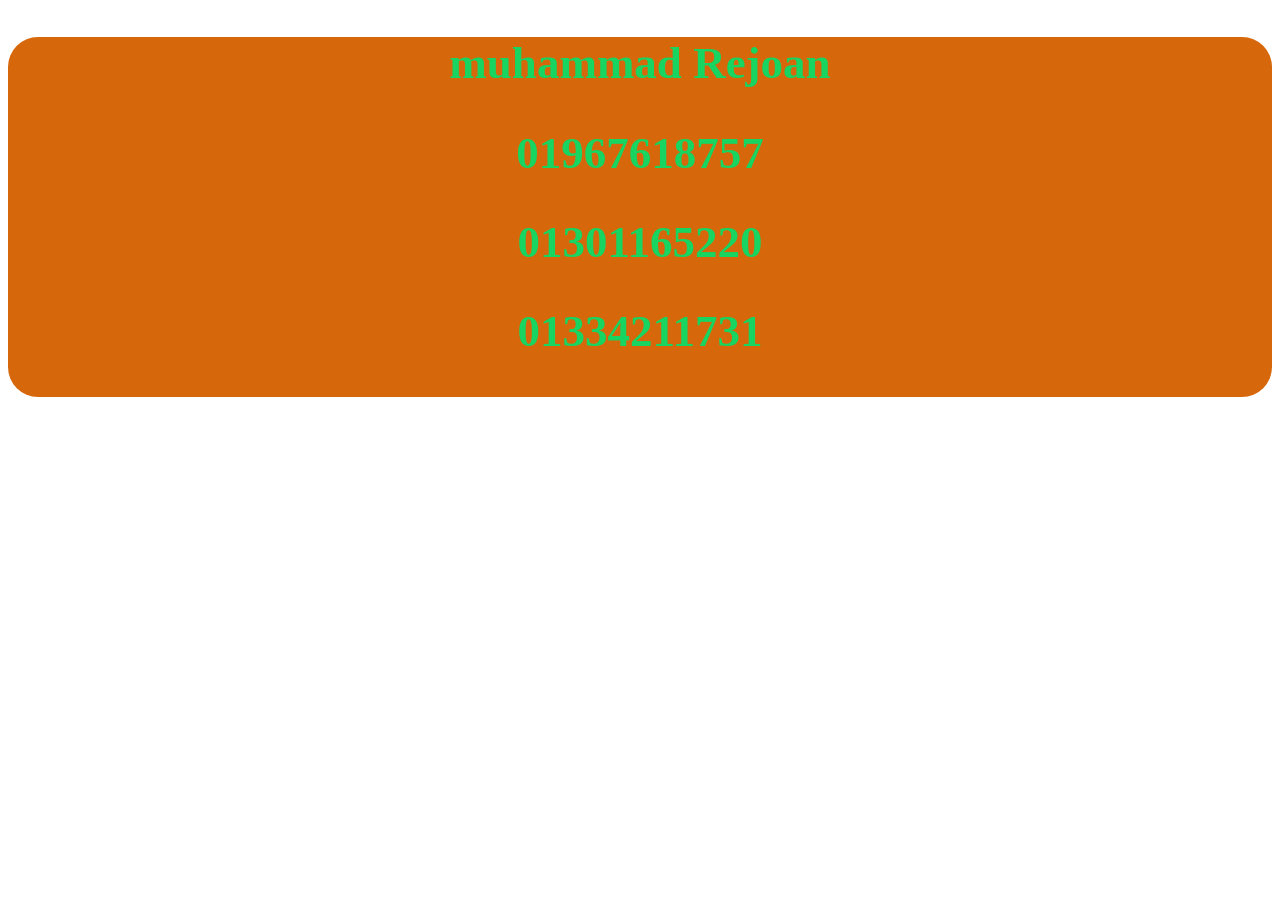
==== index.html @ ba29673e "fast" ====
<!DOCTYPE html>
<html lang="en">
<head>
    <meta charset="UTF-8">
    <meta name="viewport" content="width=device-width, initial-scale=1.0">
    <title>Document</title>  <link rel="stylesheet" href="index.html">
  <link rel="stylesheet" href="style.css">
</head>
<body>
   <div class="demo">
    <h2>muhammad Rejoan</h1>
   <h2>01967618757</h2>
<h2>01301165220</h2>
<h2>01334211731</h2>
</div>

</body>
</html>
---- style.css ----
.demo{
    color: rgb(24, 212, 96);
    
    text-align: center;
   font-size: 30px;
 border-radius: 30px;
 height: 40vh;
background-color: rgb(214, 103, 11);

}
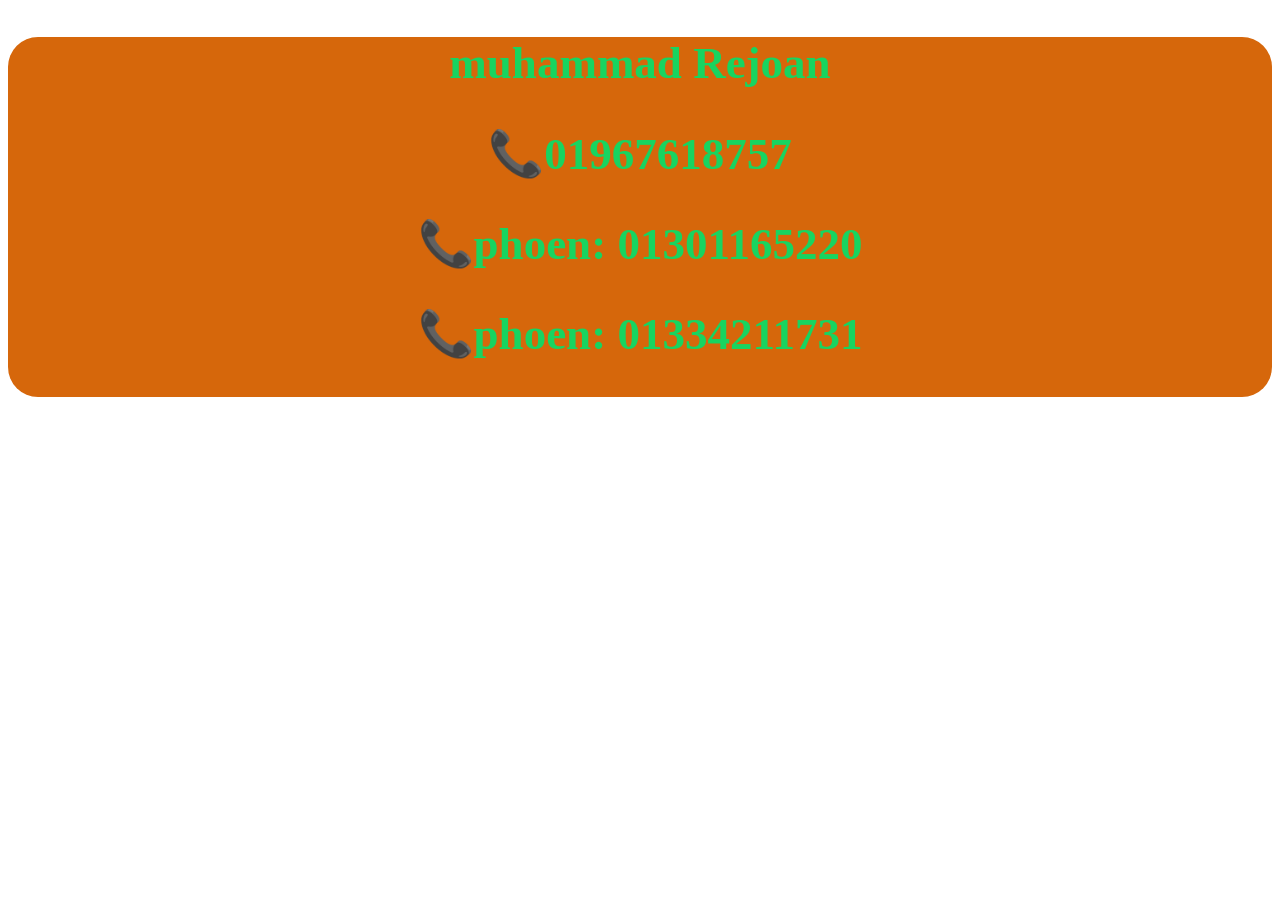
==== commit 981a1c32: "update icon added" ====
--- a/index.html
+++ b/index.html
@@ -9,9 +9,9 @@
 <body>
    <div class="demo">
     <h2>muhammad Rejoan</h1>
-   <h2>01967618757</h2>
-<h2>01301165220</h2>
-<h2>01334211731</h2>
+   <h2> 📞01967618757</h2>
+<h2> 📞phoen: 01301165220</h2>
+<h2> 📞phoen: 01334211731</h2>
 </div>
 
 </body>
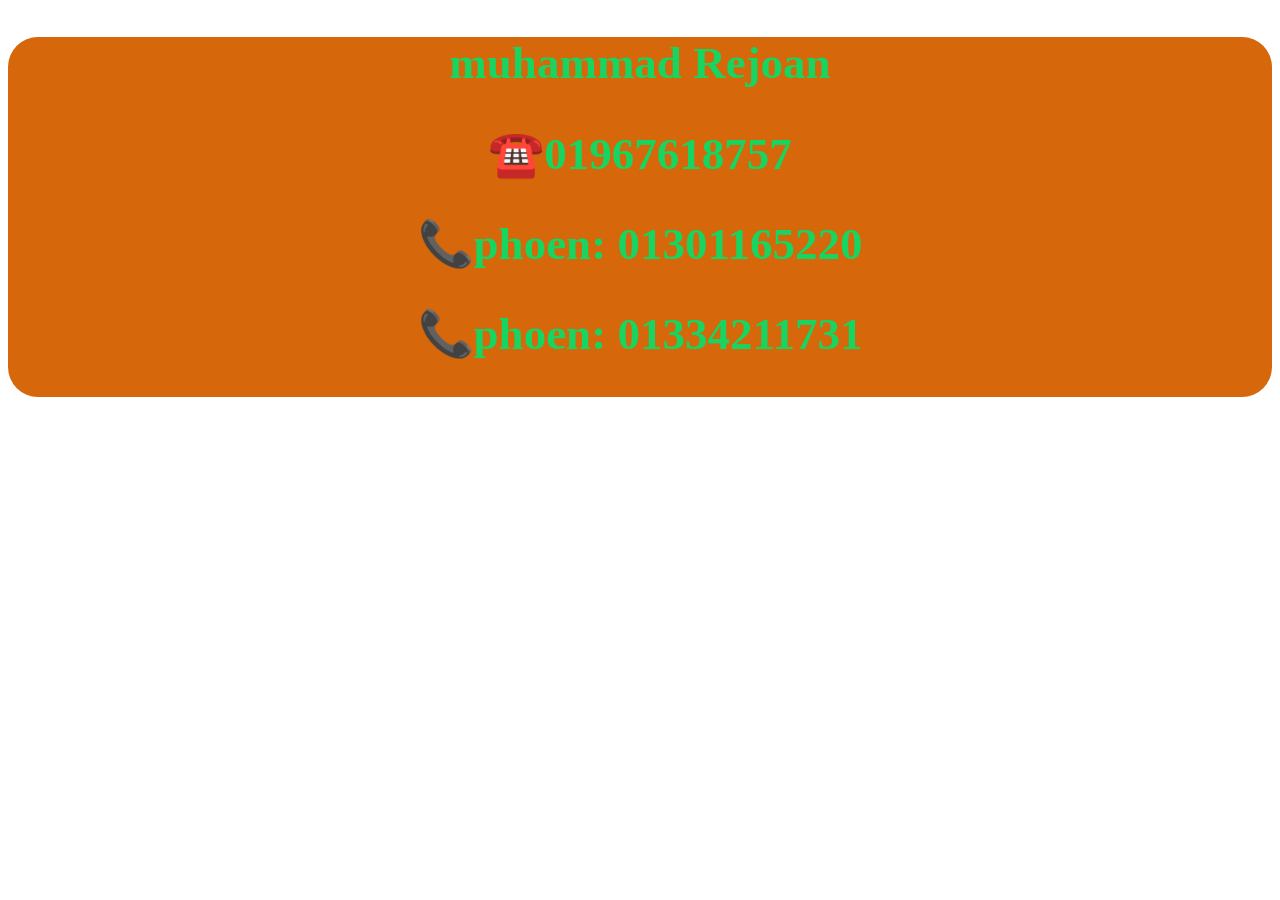
==== commit 34b828b3: "1 icon update" ====
--- a/index.html
+++ b/index.html
@@ -9,7 +9,7 @@
 <body>
    <div class="demo">
     <h2>muhammad Rejoan</h1>
-   <h2> 📞01967618757</h2>
+   <h2> ☎️01967618757</h2>
 <h2> 📞phoen: 01301165220</h2>
 <h2> 📞phoen: 01334211731</h2>
 </div>
